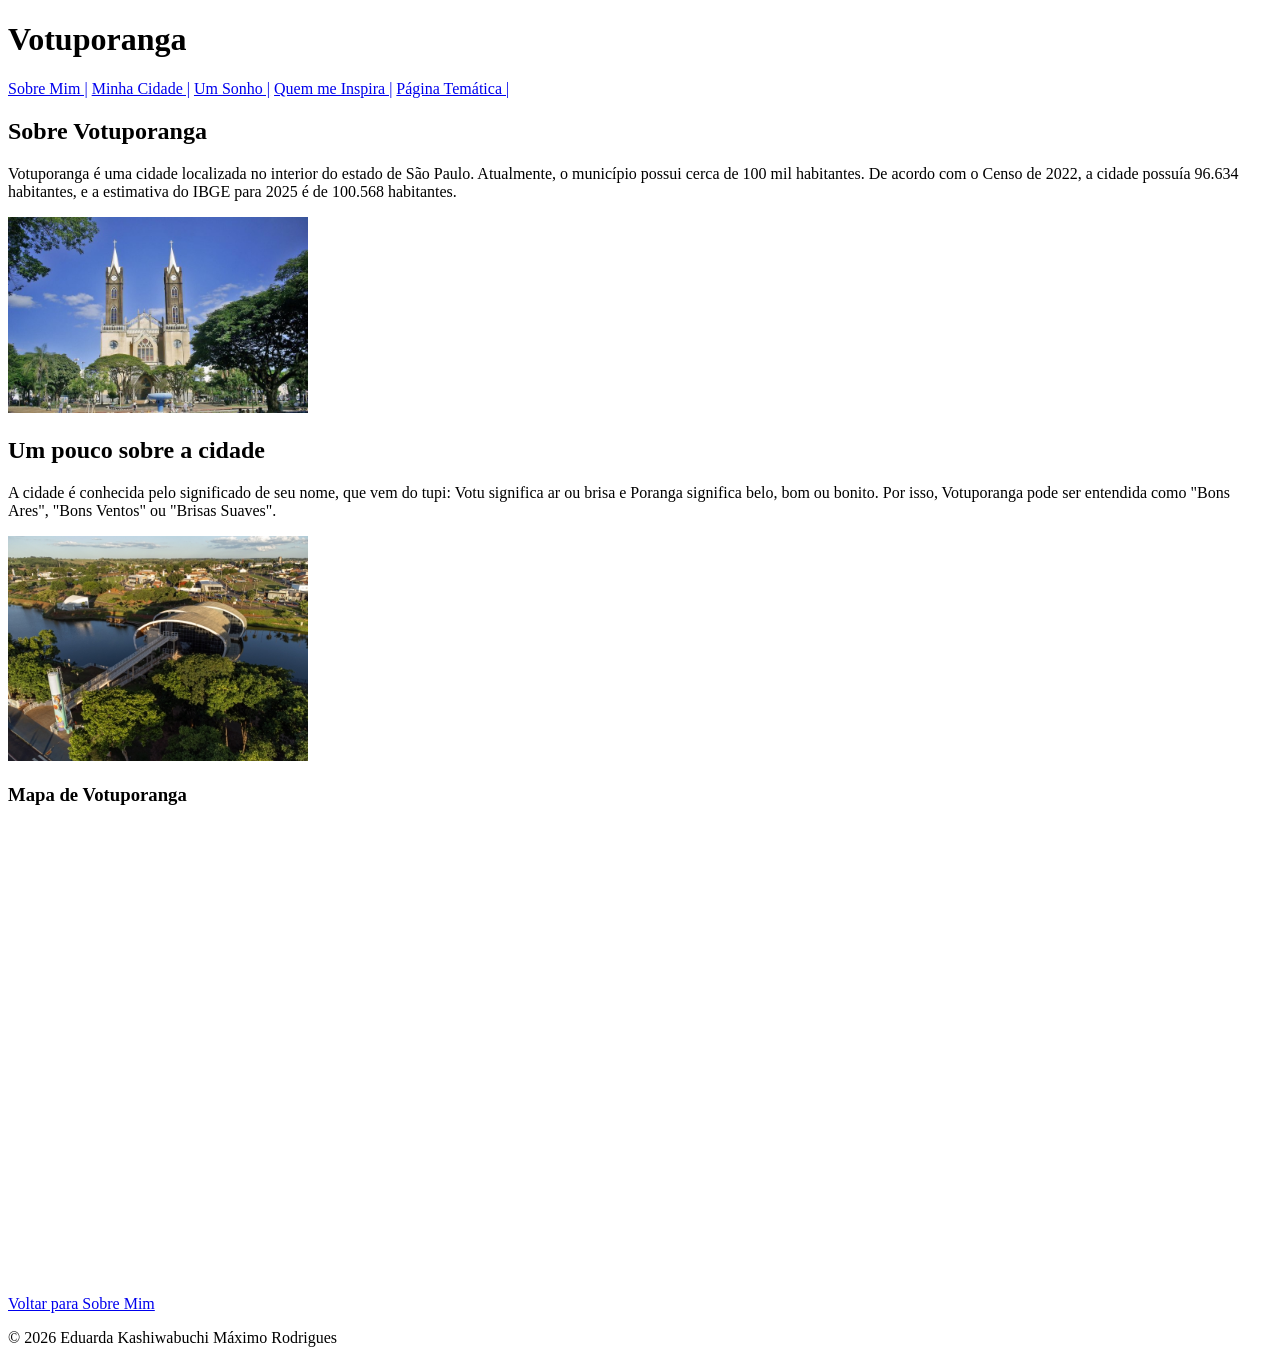
==== paginas/cidade.html @ 44b925a3 "Add files via upload" ====
<!DOCTYPE html>
<html lang="pt-br">
<head>
    <meta charset="UTF-8">
    <meta name="viewport" content="width=device-width, initial-scale=1.0">
    <title>Minha cidade</title>
</head>
<body>
    <header>

    <h1>Votuporanga</h1>

    <nav>
    <a href="../index.html">Sobre Mim |</a>
    <a href="cidade.html">Minha Cidade |</a>
    <a href="sonho.html">Um Sonho |</a>
    <a href="inspiracao.html">Quem me Inspira |</a>
    <a href="tematica.html">Página Temática |</a>
    </nav>
     
    </header>
    <main>
    <h2>Sobre Votuporanga</h2>

    <p>
        Votuporanga é uma cidade localizada no interior do estado de São Paulo.
        Atualmente, o município possui cerca de 100 mil habitantes. De acordo
        com o Censo de 2022, a cidade possuía 96.634 habitantes, e a estimativa
        do IBGE para 2025 é de 100.568 habitantes.
    </p>

    <img src="../fotos/igreja.jpg" alt="Igreja Matriz" width="300">

    <h2>Um pouco sobre a cidade</h2>

    <p>
        A cidade é conhecida pelo significado de seu nome, que vem do tupi:
        Votu significa ar ou brisa e Poranga significa belo, bom ou bonito.
        Por isso, Votuporanga pode ser entendida como "Bons Ares", "Bons Ventos"
        ou "Brisas Suaves".
    </p>

    <img src="../fotos/parque.jpg" alt="Igreja Matriz" width="300">

    <h3>Mapa de Votuporanga</h3>
    <iframe src="https://www.google.com/maps/embed?pb=!1m18!1m12!1m3!1d239261.35788094776!2d-50.00347365!3d-20.44634425!2m3!1f0!2f0!3f0!3m2!1i1024!2i768!4f13.1!3m3!1m2!1s0x94bd5929225392c5%3A0x626d2c3d5a3f0a91!2sVotuporanga%20-%20SP!5e0!3m2!1spt-BR!2sbr!4v1787169779089!5m2!1spt-BR!2sbr" width="600" height="450" style="border:0;" allowfullscreen="" loading="lazy" referrerpolicy="strict-origin-when-cross-origin" >
    </iframe>

    <p>
        <a href="../index.html">Voltar para Sobre Mim</a>
    </p>

    </main>

    <footer>
        <p>&copy; 2026 Eduarda Kashiwabuchi Máximo Rodrigues</p>
    </footer>
</body>
</html>
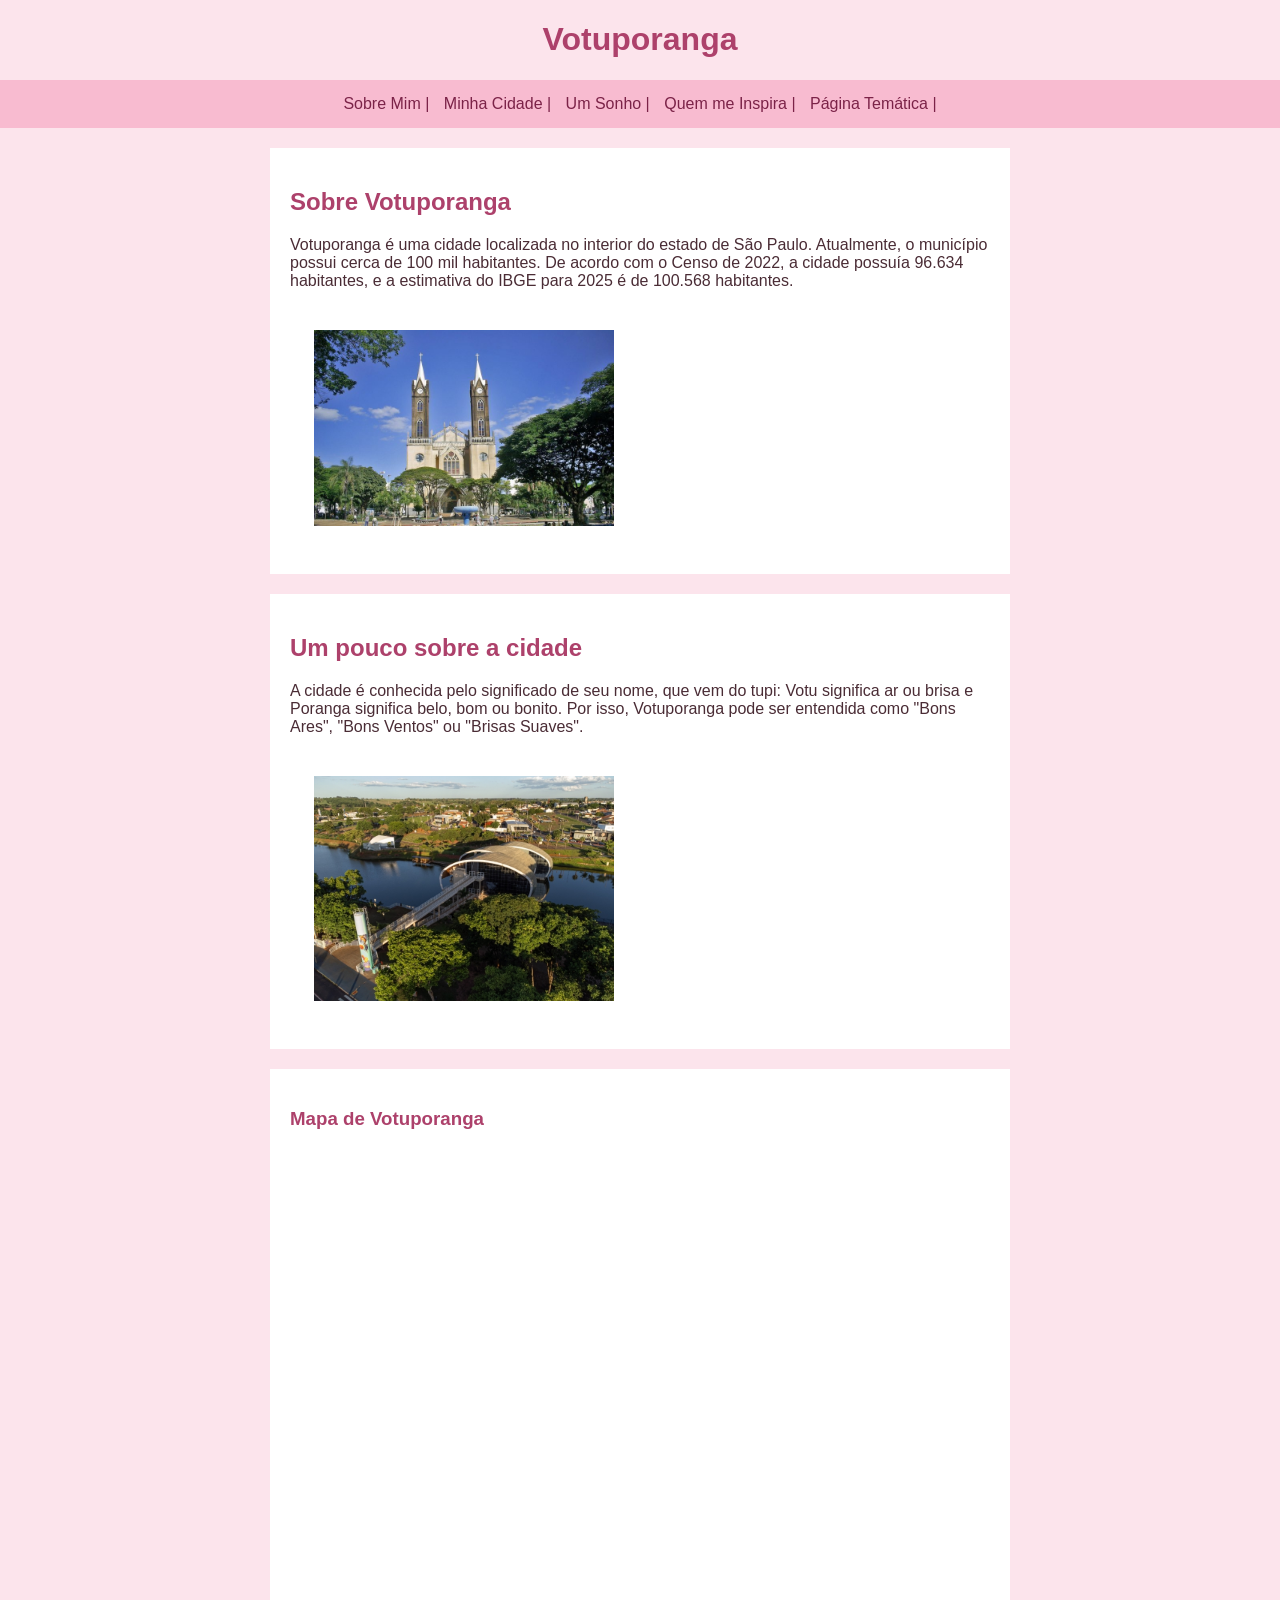
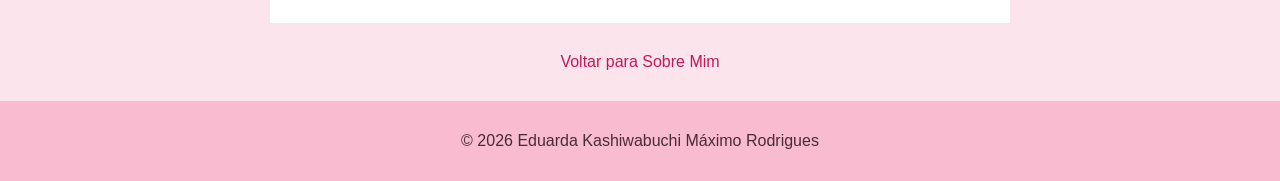
==== commit 3201c446: "Atualizado" ====
--- a/paginas/cidade.html
+++ b/paginas/cidade.html
@@ -4,6 +4,8 @@
     <meta charset="UTF-8">
     <meta name="viewport" content="width=device-width, initial-scale=1.0">
     <title>Minha cidade</title>
+    <link rel="stylesheet" href="../geral.css">
+    <link rel="stylesheet" href="style1.css">
 </head>
 <body>
     <header>
@@ -20,35 +22,49 @@
      
     </header>
     <main>
-    <h2>Sobre Votuporanga</h2>
+     <div class="caixa">
+            <h2>Sobre Votuporanga</h2>
 
-    <p>
-        Votuporanga é uma cidade localizada no interior do estado de São Paulo.
-        Atualmente, o município possui cerca de 100 mil habitantes. De acordo
-        com o Censo de 2022, a cidade possuía 96.634 habitantes, e a estimativa
-        do IBGE para 2025 é de 100.568 habitantes.
-    </p>
+            <p>
+                Votuporanga é uma cidade localizada no interior do estado de São Paulo.
+                Atualmente, o município possui cerca de 100 mil habitantes. De acordo
+                com o Censo de 2022, a cidade possuía 96.634 habitantes, e a estimativa
+                do IBGE para 2025 é de 100.568 habitantes.
+            </p>
 
-    <img src="../fotos/igreja.jpg" alt="Igreja Matriz" width="300">
+            <img class="foto" src="../fotos/igreja.jpg" alt="Igreja Matriz" width="300">
+        </div>
 
-    <h2>Um pouco sobre a cidade</h2>
+        <div class="caixa">
+            <h2>Um pouco sobre a cidade</h2>
 
-    <p>
-        A cidade é conhecida pelo significado de seu nome, que vem do tupi:
-        Votu significa ar ou brisa e Poranga significa belo, bom ou bonito.
-        Por isso, Votuporanga pode ser entendida como "Bons Ares", "Bons Ventos"
-        ou "Brisas Suaves".
-    </p>
+            <p>
+                A cidade é conhecida pelo significado de seu nome, que vem do tupi:
+                Votu significa ar ou brisa e Poranga significa belo, bom ou bonito.
+                Por isso, Votuporanga pode ser entendida como "Bons Ares", "Bons Ventos"
+                ou "Brisas Suaves".
+            </p>
 
-    <img src="../fotos/parque.jpg" alt="Igreja Matriz" width="300">
+            <img class="foto" src="../fotos/parque.jpg" alt="Parque de Votuporanga" width="300">
+        </div>
 
-    <h3>Mapa de Votuporanga</h3>
-    <iframe src="https://www.google.com/maps/embed?pb=!1m18!1m12!1m3!1d239261.35788094776!2d-50.00347365!3d-20.44634425!2m3!1f0!2f0!3f0!3m2!1i1024!2i768!4f13.1!3m3!1m2!1s0x94bd5929225392c5%3A0x626d2c3d5a3f0a91!2sVotuporanga%20-%20SP!5e0!3m2!1spt-BR!2sbr!4v1787169779089!5m2!1spt-BR!2sbr" width="600" height="450" style="border:0;" allowfullscreen="" loading="lazy" referrerpolicy="strict-origin-when-cross-origin" >
-    </iframe>
+        <div class="caixa">
+            <h3>Mapa de Votuporanga</h3>
 
-    <p>
-        <a href="../index.html">Voltar para Sobre Mim</a>
-    </p>
+            <iframe
+                src="https://www.google.com/maps/embed?pb=!1m18!1m12!1m3!1d239261.35788094776!2d-50.00347365!3d-20.44634425!2m3!1f0!2f0!3f0!3m2!1i1024!2i768!4f13.1!3m3!1m2!1s0x94bd5929225392c5%3A0x626d2c3d5a3f0a91!2sVotuporanga%20-%20SP!5e0!3m2!1spt-BR!2sbr!4v1787169779089!5m2!1spt-BR!2sbr"
+                width="600"
+                height="450"
+                style="border:0;"
+                allowfullscreen=""
+                loading="lazy"
+                referrerpolicy="strict-origin-when-cross-origin">
+            </iframe>
+        </div>
+
+        <p class="voltar">
+            <a href="../index.html">Voltar para Sobre Mim</a>
+        </p>
 
     </main>
 
--- a/geral.css
+++ b/geral.css
@@ -0,0 +1,40 @@
+
+body {
+    background-color: #fce4ec;
+    font-family: Arial, Helvetica, sans-serif;
+    margin: 0;
+    padding: 0px;
+    color: #4a2c35;
+}
+
+header {
+    text-align: center;
+}
+
+h1 {
+    color: #ad416b;
+}
+
+nav {
+    background-color: #f8bbd0;
+    padding: 15px;
+    margin: 20px 0;
+}
+
+nav a {
+    color: #7b2348;
+    text-decoration: none;
+    margin: 5px;
+}
+
+nav a:hover {
+    color: #d81b60;
+    text-decoration: underline;
+}
+
+footer {
+    background-color: #f8bbd0;
+    text-align: center;
+    padding: 15px;
+    margin-top: 30px;
+}
--- a/paginas/style1.css
+++ b/paginas/style1.css
@@ -0,0 +1,41 @@
+
+.caixa {
+    background-color: #ffff;
+    padding: 20px;
+    margin: 20px auto;
+    max-width: 700px;
+}
+
+.caixa h2,
+.caixa h3 {
+    color: #ad416b;
+}
+
+.foto {
+    margin: 20px;
+    border: 4px solid transparent;
+}
+
+.foto:hover {
+    border: 4px solid #d81b60;
+}
+
+iframe {
+    max-width: 100%;
+    border: 0;
+}
+
+.voltar {
+    text-align: center;
+    margin: 30px;
+}
+
+.voltar a {
+    color: #c2185b;
+    text-decoration: none;
+}
+
+.voltar a:hover {
+    color: #880e4f;
+    text-decoration: underline;
+}
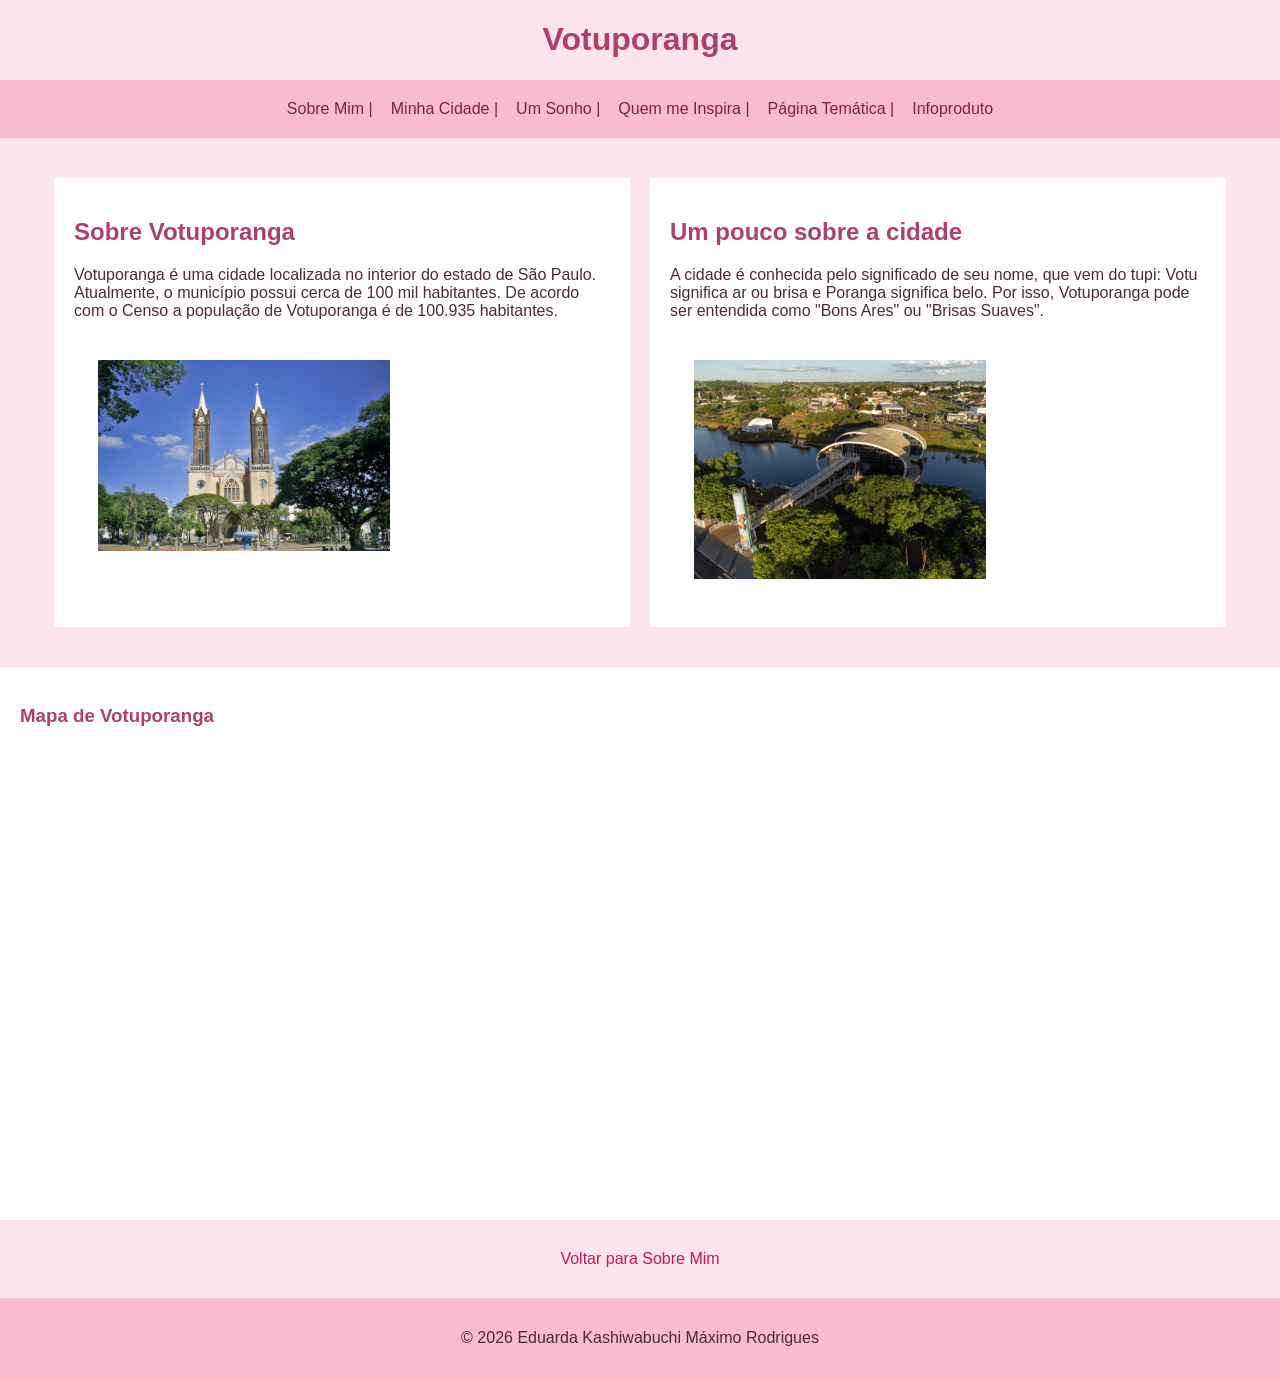
==== commit 25150128: "update" ====
--- a/paginas/cidade.html
+++ b/paginas/cidade.html
@@ -1,61 +1,69 @@
 <!DOCTYPE html>
 <html lang="pt-br">
+
 <head>
     <meta charset="UTF-8">
     <meta name="viewport" content="width=device-width, initial-scale=1.0">
     <title>Minha cidade</title>
+
     <link rel="stylesheet" href="../geral.css">
     <link rel="stylesheet" href="style1.css">
 </head>
+
 <body>
+
     <header>
 
-    <h1>Votuporanga</h1>
+        <h1>Votuporanga</h1>
 
-    <nav>
-    <a href="../index.html">Sobre Mim |</a>
-    <a href="cidade.html">Minha Cidade |</a>
-    <a href="sonho.html">Um Sonho |</a>
-    <a href="inspiracao.html">Quem me Inspira |</a>
-    <a href="tematica.html">Página Temática |</a>
-    </nav>
-     
+        <nav>
+            <a href="../index.html">Sobre Mim |</a>
+            <a href="cidade.html">Minha Cidade |</a>
+            <a href="sonho.html">Um Sonho |</a>
+            <a href="inspiracao.html">Quem me Inspira |</a>
+            <a href="tematica.html">Página Temática |</a>
+            <a href="infoproduto.html"> Infoproduto</a>
+        </nav>
+
     </header>
+
     <main>
-     <div class="caixa">
-            <h2>Sobre Votuporanga</h2>
 
-            <p>
-                Votuporanga é uma cidade localizada no interior do estado de São Paulo.
-                Atualmente, o município possui cerca de 100 mil habitantes. De acordo
-                com o Censo de 2022, a cidade possuía 96.634 habitantes, e a estimativa
-                do IBGE para 2025 é de 100.568 habitantes.
-            </p>
+        <div class="conteudo-cidade">
 
-            <img class="foto" src="../fotos/igreja.jpg" alt="Igreja Matriz" width="300">
+            <div class="caixa">
+                <h2>Sobre Votuporanga</h2>
+
+                <p>
+                    Votuporanga é uma cidade localizada no interior do estado de São Paulo.
+                    Atualmente, o município possui cerca de 100 mil habitantes. De acordo
+                    com o Censo a população de Votuporanga é de 100.935 habitantes.
+                </p>
+
+                <img class="foto" src="../fotos/igreja.jpg" alt="Igreja Matriz" width="300">
+            </div>
+
+            <div class="caixa">
+                <h2>Um pouco sobre a cidade</h2>
+
+                <p>
+                    A cidade é conhecida pelo significado de seu nome, que vem do tupi:
+                    Votu significa ar ou brisa e Poranga significa belo. Por isso, Votuporanga pode ser entendida como "Bons Ares"
+                    ou "Brisas Suaves".
+                </p>
+
+                <img class="foto" src="../fotos/parque.jpg" alt="Parque de Votuporanga" width="300">
+            </div>
+
         </div>
 
-        <div class="caixa">
-            <h2>Um pouco sobre a cidade</h2>
-
-            <p>
-                A cidade é conhecida pelo significado de seu nome, que vem do tupi:
-                Votu significa ar ou brisa e Poranga significa belo, bom ou bonito.
-                Por isso, Votuporanga pode ser entendida como "Bons Ares", "Bons Ventos"
-                ou "Brisas Suaves".
-            </p>
-
-            <img class="foto" src="../fotos/parque.jpg" alt="Parque de Votuporanga" width="300">
-        </div>
-
-        <div class="caixa">
+        <div class="caixa mapa">
             <h3>Mapa de Votuporanga</h3>
 
             <iframe
                 src="https://www.google.com/maps/embed?pb=!1m18!1m12!1m3!1d239261.35788094776!2d-50.00347365!3d-20.44634425!2m3!1f0!2f0!3f0!3m2!1i1024!2i768!4f13.1!3m3!1m2!1s0x94bd5929225392c5%3A0x626d2c3d5a3f0a91!2sVotuporanga%20-%20SP!5e0!3m2!1spt-BR!2sbr!4v1787169779089!5m2!1spt-BR!2sbr"
                 width="600"
                 height="450"
-                style="border:0;"
                 allowfullscreen=""
                 loading="lazy"
                 referrerpolicy="strict-origin-when-cross-origin">
@@ -71,5 +79,7 @@
     <footer>
         <p>&copy; 2026 Eduarda Kashiwabuchi Máximo Rodrigues</p>
     </footer>
+
 </body>
+
 </html>
--- a/geral.css
+++ b/geral.css
@@ -1,4 +1,3 @@
-
 body {
     background-color: #fce4ec;
     font-family: Arial, Helvetica, sans-serif;
@@ -13,12 +12,6 @@
 
 h1 {
     color: #ad416b;
-}
-
-nav {
-    background-color: #f8bbd0;
-    padding: 15px;
-    margin: 20px 0;
 }
 
 nav a {
@@ -37,4 +30,22 @@
     text-align: center;
     padding: 15px;
     margin-top: 30px;
+}
+
+nav {
+    background-color: #f8bbd0;
+    padding: 15px;
+    margin: 20px 0;
+
+    display: flex;
+    flex-direction: column;
+    align-items: center;
+    gap: 8px;
+}
+
+@media (min-width: 600px) {
+    nav {
+        flex-direction: row;
+        justify-content: center;
+    }
 }
--- a/paginas/style1.css
+++ b/paginas/style1.css
@@ -1,9 +1,8 @@
-
 .caixa {
-    background-color: #ffff;
+    background-color: #ffffff;
     padding: 20px;
     margin: 20px auto;
-    max-width: 700px;
+    box-sizing: border-box;
 }
 
 .caixa h2,
@@ -14,6 +13,8 @@
 .foto {
     margin: 20px;
     border: 4px solid transparent;
+    max-width: 100%;
+    box-sizing: border-box;
 }
 
 .foto:hover {
@@ -38,4 +39,46 @@
 .voltar a:hover {
     color: #880e4f;
     text-decoration: underline;
+}
+
+
+/* CELULAR */
+
+.conteudo-cidade {
+    display: flex;
+    flex-direction: column;
+    width: 100%;
+}
+
+.conteudo-cidade .caixa {
+    width: 90%;
+}
+
+
+/* TELA MAIOR */
+
+@media (min-width: 600px) {
+
+    .conteudo-cidade {
+        flex-direction: row;
+        align-items: stretch;
+        justify-content: center;
+    }
+
+    .conteudo-cidade .caixa {
+        width: 45%;
+        margin: 20px 10px;
+    }
+
+}
+
+
+/* TELA GRANDE */
+
+@media (min-width: 900px) {
+
+    .conteudo-cidade .caixa {
+        width: 45%;
+    }
+
 }
